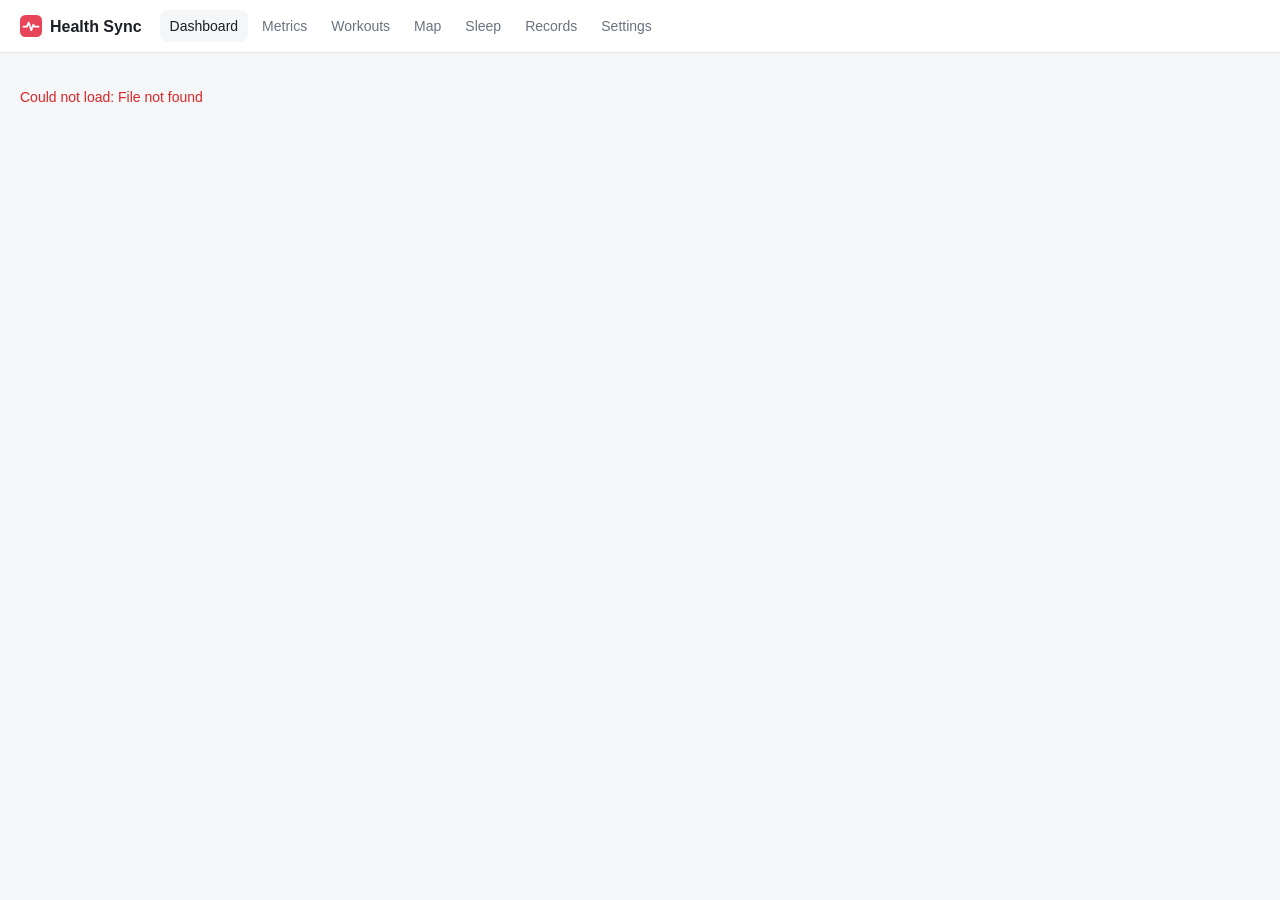
==== HealthSync/receiver/web/index.html @ 60c99e46 "Receiver: fitness web app on the same port The receiver now serves a web app over the MariaDB data, " ====
<!doctype html>
<html lang="en">
<head>
<meta charset="utf-8">
<meta name="viewport" content="width=device-width, initial-scale=1">
<title>Health Sync</title>
<link rel="icon" href="favicon.svg" type="image/svg+xml">
<link rel="stylesheet" href="vendor/uPlot.min.css">
<link rel="stylesheet" href="vendor/leaflet.css">
<link rel="stylesheet" href="app.css">
</head>
<body>
<header class="top">
  <a class="brand" href="#/"><img src="favicon.svg" alt="" width="22" height="22"> Health Sync</a>
  <nav id="nav">
    <a href="#/" data-page="dashboard">Dashboard</a>
    <a href="#/metrics" data-page="metrics">Metrics</a>
    <a href="#/workouts" data-page="workouts">Workouts</a>
    <a href="#/map" data-page="map">Map</a>
    <a href="#/sleep" data-page="sleep">Sleep</a>
    <a href="#/records" data-page="records">Records</a>
    <a href="#/settings" data-page="settings">Settings</a>
  </nav>
  <span id="sync-status" class="muted small"></span>
</header>
<main id="app"><p class="muted">Loading…</p></main>
<script src="vendor/uPlot.iife.min.js"></script>
<script src="vendor/leaflet.js"></script>
<script src="app.js"></script>
</body>
</html>
---- HealthSync/receiver/web/vendor/uPlot.min.css ----
.uplot, .uplot *, .uplot *::before, .uplot *::after {box-sizing: border-box;}.uplot {font-family: system-ui, -apple-system, "Segoe UI", Roboto, "Helvetica Neue", Arial, "Noto Sans", sans-serif, "Apple Color Emoji", "Segoe UI Emoji", "Segoe UI Symbol", "Noto Color Emoji";line-height: 1.5;width: min-content;}.u-title {text-align: center;font-size: 18px;font-weight: bold;}.u-wrap {position: relative;user-select: none;}.u-over, .u-under {position: absolute;}.u-under {overflow: hidden;}.uplot canvas {display: block;position: relative;width: 100%;height: 100%;}.u-axis {position: absolute;}.u-legend {font-size: 14px;margin: auto;text-align: center;}.u-inline {display: block;}.u-inline * {display: inline-block;}.u-inline tr {margin-right: 16px;}.u-legend th {font-weight: 600;}.u-legend th > * {vertical-align: middle;display: inline-block;}.u-legend .u-marker {width: 1em;height: 1em;margin-right: 4px;background-clip: padding-box !important;}.u-inline.u-live th::after {content: ":";vertical-align: middle;}.u-inline:not(.u-live) .u-value {display: none;}.u-series > * {padding: 4px;}.u-series th {cursor: pointer;}.u-legend .u-off > * {opacity: 0.3;}.u-select {background: rgba(0,0,0,0.07);position: absolute;pointer-events: none;}.u-cursor-x, .u-cursor-y {position: absolute;left: 0;top: 0;pointer-events: none;will-change: transform;}.u-hz .u-cursor-x, .u-vt .u-cursor-y {height: 100%;border-right: 1px dashed #607D8B;}.u-hz .u-cursor-y, .u-vt .u-cursor-x {width: 100%;border-bottom: 1px dashed #607D8B;}.u-cursor-pt {position: absolute;top: 0;left: 0;border-radius: 50%;border: 0 solid;pointer-events: none;will-change: transform;/*this has to be !important since we set inline "background" shorthand */background-clip: padding-box !important;}.u-axis.u-off, .u-select.u-off, .u-cursor-x.u-off, .u-cursor-y.u-off, .u-cursor-pt.u-off {display: none;}
---- HealthSync/receiver/web/app.css ----
:root {
  --bg: #f5f6f8;
  --card: #ffffff;
  --text: #1b1e24;
  --muted: #6b7280;
  --line: #e5e7eb;
  --accent: #e8445a;
  --link: #2563eb;
  --move: #fa114f;
  --exercise: #92e82a;
  --stand: #1eeaef;
  --good: #16a34a;
  --bad: #dc2626;
  --shadow: 0 1px 2px rgba(0, 0, 0, .05), 0 1px 8px rgba(0, 0, 0, .04);
  color-scheme: light;
}
@media (prefers-color-scheme: dark) {
  :root:not([data-theme="light"]) {
    --bg: #0f1115; --card: #181b21; --text: #e7e9ee; --muted: #9aa1ad; --line: #2a2f38; --link: #6ea8ff;
    --shadow: none; color-scheme: dark;
  }
}
:root[data-theme="dark"] {
  --bg: #0f1115; --card: #181b21; --text: #e7e9ee; --muted: #9aa1ad; --line: #2a2f38; --link: #6ea8ff;
  --shadow: none; color-scheme: dark;
}

* { box-sizing: border-box; }
[hidden] { display: none !important; }
html, body { margin: 0; }
body {
  background: var(--bg); color: var(--text);
  font: 14px/1.45 -apple-system, BlinkMacSystemFont, "Segoe UI", Roboto, Helvetica, Arial, sans-serif;
}
a { color: var(--link); text-decoration: none; }
a:hover { text-decoration: underline; }
h1 { font-size: 22px; margin: 4px 0 16px; }
h2 { font-size: 16px; margin: 0 0 12px; }
h3 { font-size: 14px; margin: 0 0 8px; color: var(--muted); font-weight: 600; }
.muted { color: var(--muted); }
.small { font-size: 12px; }
.error { color: var(--bad); }
.num { font-variant-numeric: tabular-nums; }

header.top {
  position: sticky; top: 0; z-index: 1000; display: flex; align-items: center; gap: 18px; flex-wrap: wrap;
  padding: 10px 20px; background: var(--card); border-bottom: 1px solid var(--line);
}
.brand { display: flex; align-items: center; gap: 8px; font-weight: 700; color: var(--text); font-size: 16px; }
.brand:hover { text-decoration: none; }
nav { display: flex; gap: 4px; flex-wrap: wrap; flex: 1; }
nav a { padding: 6px 10px; border-radius: 8px; color: var(--muted); font-weight: 500; }
nav a:hover { background: var(--bg); text-decoration: none; color: var(--text); }
nav a.active { background: var(--bg); color: var(--text); }

main { padding: 20px; max-width: 1400px; margin: 0 auto; }
.grid { display: grid; gap: 16px; }
.cols-2 { grid-template-columns: repeat(auto-fit, minmax(420px, 1fr)); }
.cols-3 { grid-template-columns: repeat(auto-fit, minmax(300px, 1fr)); }
.kpis { grid-template-columns: repeat(auto-fill, minmax(210px, 1fr)); }
.card { background: var(--card); border: 1px solid var(--line); border-radius: 12px; padding: 16px; box-shadow: var(--shadow); min-width: 0; }
.card + .card, .grid + .card, .card + .grid, .grid + .grid { margin-top: 16px; }
.grid > .card { margin-top: 0; }
.row { display: flex; gap: 12px; align-items: center; flex-wrap: wrap; }
.spread { justify-content: space-between; }
.toolbar { display: flex; gap: 8px; align-items: center; flex-wrap: wrap; margin-bottom: 16px; }

button, select, input {
  font: inherit; color: var(--text); background: var(--card); border: 1px solid var(--line); border-radius: 8px; padding: 6px 10px;
}
button { cursor: pointer; }
button:hover { border-color: var(--muted); }
button.primary, .login-card button { background: var(--accent); border-color: var(--accent); color: #fff; }
.seg { display: inline-flex; border: 1px solid var(--line); border-radius: 8px; overflow: hidden; }
.seg button { border: 0; border-radius: 0; border-right: 1px solid var(--line); }
.seg button:last-child { border-right: 0; }
.seg button.on { background: var(--text); color: var(--card); }

.kpi { cursor: pointer; display: flex; flex-direction: column; gap: 2px; }
.kpi:hover { border-color: var(--muted); }
.kpi .label { color: var(--muted); font-size: 12px; font-weight: 600; text-transform: uppercase; letter-spacing: .03em; }
.kpi .value { font-size: 26px; font-weight: 700; font-variant-numeric: tabular-nums; }
.kpi .value small { font-size: 13px; color: var(--muted); font-weight: 500; margin-left: 3px; }
.kpi .sub { font-size: 12px; color: var(--muted); }
.kpi svg { margin-top: 6px; }
.up { color: var(--good); } .down { color: var(--bad); } .flat { color: var(--muted); }

table { width: 100%; border-collapse: collapse; }
th, td { text-align: left; padding: 7px 8px; border-bottom: 1px solid var(--line); white-space: nowrap; }
th { color: var(--muted); font-weight: 600; font-size: 12px; }
td.r, th.r { text-align: right; }
tr.click { cursor: pointer; }
tr.click:hover td { background: var(--bg); }
.scroll { overflow-x: auto; }

.chart { width: 100%; min-height: 60px; }
.chart + .chart { margin-top: 8px; }
.uplot { font-family: inherit; }
.u-legend { font-size: 12px; }
.u-legend .u-marker { border-radius: 2px; }
.uplot .u-axis { color: var(--muted); }

.map { height: 460px; border-radius: 10px; overflow: hidden; z-index: 0; }
.map.tall { height: calc(100vh - 210px); min-height: 420px; }
.leaflet-container { background: var(--bg); font: inherit; }

.type-picker { display: flex; flex-wrap: wrap; gap: 6px; max-height: 200px; overflow: auto; padding: 2px; }
.chip { display: inline-flex; align-items: center; gap: 6px; padding: 4px 10px; border-radius: 999px; border: 1px solid var(--line); cursor: pointer; user-select: none; font-size: 13px; background: var(--card); }
.chip.on { border-color: currentColor; font-weight: 600; }
.chip .dot { width: 9px; height: 9px; border-radius: 50%; display: inline-block; }
.chip .x { color: var(--muted); margin-left: 2px; }

.stats { display: grid; grid-template-columns: repeat(auto-fill, minmax(130px, 1fr)); gap: 12px; }
.stat .k { color: var(--muted); font-size: 12px; }
.stat .v { font-size: 20px; font-weight: 700; font-variant-numeric: tabular-nums; }
.stat .v small { font-size: 12px; color: var(--muted); font-weight: 500; margin-left: 2px; }

.bar { height: 8px; border-radius: 4px; background: var(--accent); }
.bar-bg { background: var(--line); border-radius: 4px; overflow: hidden; }
.zone-row { display: grid; grid-template-columns: 90px 1fr 70px; gap: 10px; align-items: center; margin: 6px 0; font-size: 13px; }

.rings-row { display: flex; gap: 12px; flex-wrap: wrap; align-items: flex-end; }
.ring-day { text-align: center; font-size: 11px; color: var(--muted); }
.legend { display: flex; gap: 14px; flex-wrap: wrap; font-size: 12px; color: var(--muted); margin-top: 8px; }
.legend i { display: inline-block; width: 10px; height: 10px; border-radius: 2px; margin-right: 5px; vertical-align: -1px; }

.calendar { overflow-x: auto; }
.calendar svg rect { rx: 2; }
.tip { position: fixed; pointer-events: none; background: var(--text); color: var(--card); padding: 4px 8px; border-radius: 6px; font-size: 12px; z-index: 2000; white-space: nowrap; }

.empty { padding: 30px; text-align: center; color: var(--muted); }
.badge { display: inline-block; font-size: 11px; padding: 1px 7px; border-radius: 999px; background: var(--bg); border: 1px solid var(--line); color: var(--muted); }
.record { display: flex; justify-content: space-between; gap: 10px; padding: 8px 0; border-bottom: 1px solid var(--line); }
.record:last-child { border-bottom: 0; }
.record .rv { white-space: nowrap; font-weight: 700; font-variant-numeric: tabular-nums; text-align: right; }

body.login { display: grid; place-items: center; min-height: 100vh; }
.login-card { width: min(340px, calc(100vw - 32px)); display: flex; flex-direction: column; gap: 10px; }
.login-card h1 { display: flex; gap: 10px; align-items: center; }

@media (max-width: 640px) {
  main { padding: 12px 16px; }
  header.top { padding: 8px 16px; gap: 8px; }
  .cols-2, .cols-3 { grid-template-columns: 1fr; }
  .map { height: 340px; }
  .kpis { grid-template-columns: repeat(2, minmax(0, 1fr)); gap: 10px; }
  .kpi .value { font-size: 22px; }
}
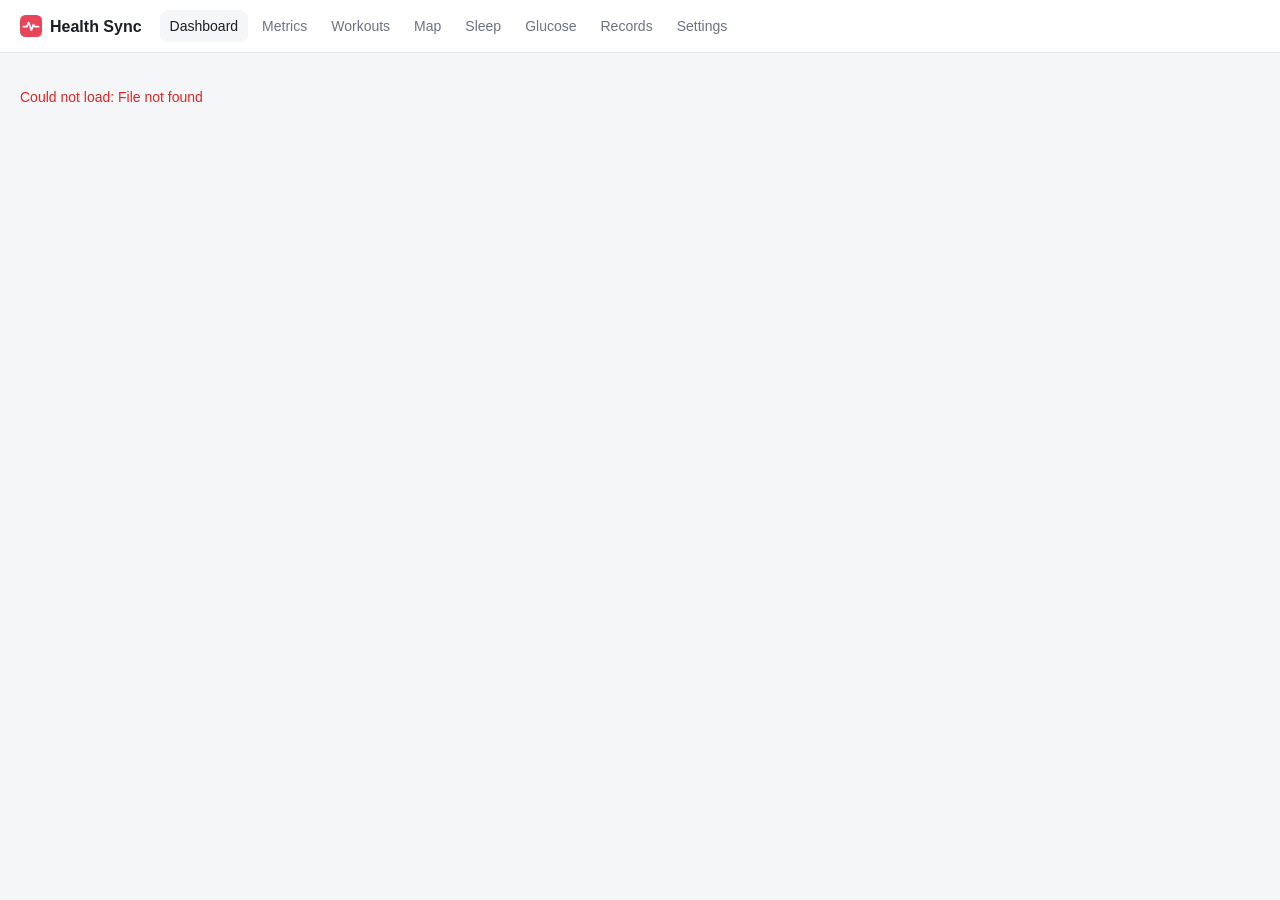
==== commit ae98b649: "Web app: blood glucose page, today/yesterday ranges - Glucose page: average, GMI, time in/below/abov" ====
--- a/HealthSync/receiver/web/index.html
+++ b/HealthSync/receiver/web/index.html
@@ -18,6 +18,7 @@
     <a href="#/workouts" data-page="workouts">Workouts</a>
     <a href="#/map" data-page="map">Map</a>
     <a href="#/sleep" data-page="sleep">Sleep</a>
+    <a href="#/glucose" data-page="glucose">Glucose</a>
     <a href="#/records" data-page="records">Records</a>
     <a href="#/settings" data-page="settings">Settings</a>
   </nav>
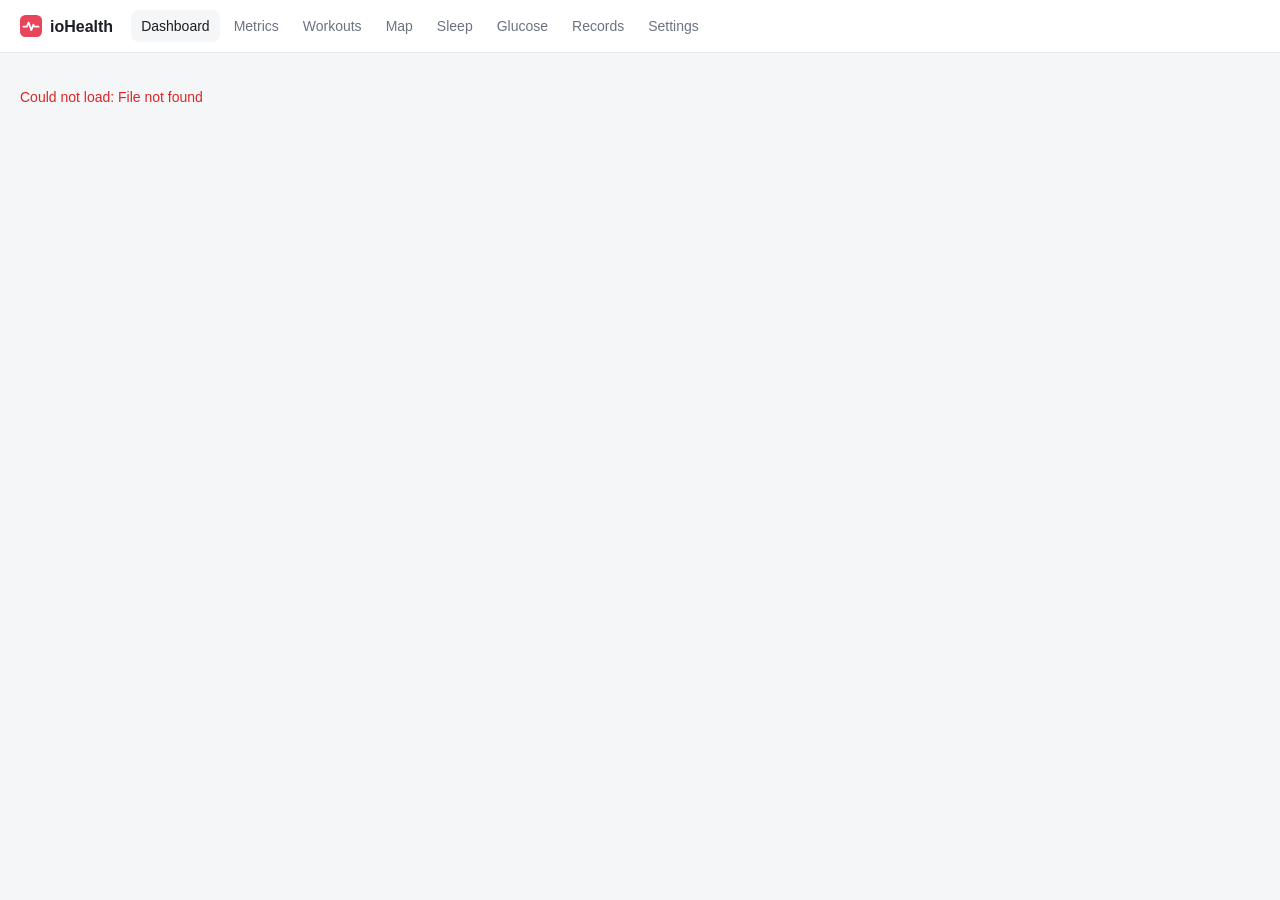
==== commit 1a974a7f: "ioHealth: zoomable charts, hide pages and metrics, hourly rollup, settings in the database - Metrics" ====
--- a/HealthSync/receiver/web/index.html
+++ b/HealthSync/receiver/web/index.html
@@ -3,7 +3,7 @@
 <head>
 <meta charset="utf-8">
 <meta name="viewport" content="width=device-width, initial-scale=1">
-<title>Health Sync</title>
+<title>ioHealth</title>
 <link rel="icon" href="favicon.svg" type="image/svg+xml">
 <link rel="stylesheet" href="vendor/uPlot.min.css">
 <link rel="stylesheet" href="vendor/leaflet.css">
@@ -11,7 +11,7 @@
 </head>
 <body>
 <header class="top">
-  <a class="brand" href="#/"><img src="favicon.svg" alt="" width="22" height="22"> Health Sync</a>
+  <a class="brand" href="#/"><img src="favicon.svg" alt="" width="22" height="22"> ioHealth</a>
   <nav id="nav">
     <a href="#/" data-page="dashboard">Dashboard</a>
     <a href="#/metrics" data-page="metrics">Metrics</a>
--- a/HealthSync/receiver/web/app.css
+++ b/HealthSync/receiver/web/app.css
@@ -74,6 +74,9 @@
 .seg { display: inline-flex; border: 1px solid var(--line); border-radius: 8px; overflow: hidden; }
 .seg button { border: 0; border-radius: 0; border-right: 1px solid var(--line); }
 .seg button:last-child { border-right: 0; }
+.zoombar { margin: 0; }
+.zoombar .seg button { min-width: 34px; font-weight: 600; }
+.zoombar .hint { flex-basis: 100%; }
 .seg button.on { background: var(--text); color: var(--card); }
 
 .kpi { cursor: pointer; display: flex; flex-direction: column; gap: 2px; }
